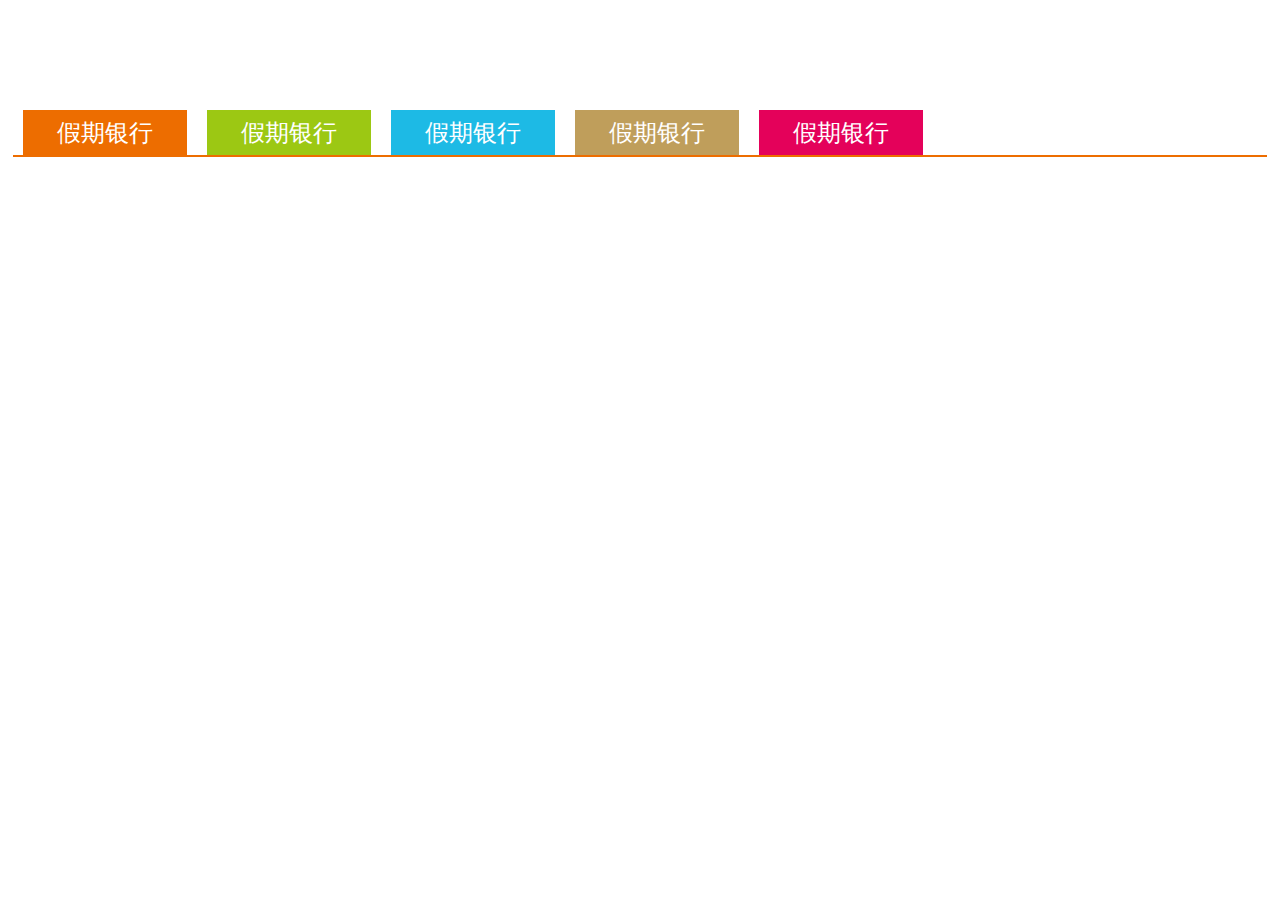
==== fun_train.html @ 05fc46c7 "wdx add" ====
<!DOCTYPE html>
<html>
<head>
    <meta http-equiv="Content-Type" content="text/html; charset=utf-8" />
    <title></title>
    <link rel="stylesheet" href="public/css/style.css">
    <script type="text/javascript" src="public/js/jquery.min.js"></script>
    <script language="javascript">
        $(function(){
            $(".title").parent().mouseenter(function(){
                $(this).animate({marginTop:"40px"},"normal");
            });
            $(".title").parent().mouseleave(function(){
                $(this).animate({marginTop:"105px"},"normal");
            });
        });
    </script>
</head>
<body>
    <div class="panel">
        <!--功能直通车-->
        <div id="fun_train">
            <div id="showbox" class="yellow">
                <div class="title">假期银行</div>
                <div class="content"  class="yellow">查看考勤、假期、调休情况</div>
            </div>

            <div id="showbox" class="green">
                <div class="title">假期银行</div>
                <div class="content"  class="green">查看考勤、假期、调休情况</div>
            </div>

            <div id="showbox" class="blue">
                <div class="title">假期银行</div>
                <div class="content"  class="blue">查看考勤、假期、调休情况</div>
            </div>

            <div id="showbox" class="gray">
                <div class="title">假期银行</div>
                <div class="content"  class="gray">查看考勤、假期、调休情况</div>
            </div>

            <div id="showbox" class="pink">
                <div class="title">假期银行</div>
                <div class="content"  class="pink">查看考勤、假期、调休情况</div>
            </div>

        </div>

    </div>
</body>
</html>
---- public/css/style.css ----
html, body, div, span,table, caption, tbody, tfoot, thead, tr, th, td{margin:0;padding:0;border:0;font-size:100%;font:inherit;vertical-align:baseline}
iframe{overflow: hidden;border: none}
img{border: 0}
div{margin: 0 auto}
a{text-decoration: none}
body{ font-family:"Microsoft Yahei", "微软雅黑", Tahoma, Arial, sans-serif}

/*后台页面样式部分*/
.panel{width:98%;margin:0 auto;padding:5px;height: auto;overflow: hidden}

/*fun_train*/
#fun_train{    width: 100%;    height: 150px;    margin: 0 auto;    border-bottom: 2px solid #ed6d00;    align-items: center;    overflow: hidden;}
#showbox{    float: left;    position: relative;    width: 164px;    height: 107px;    margin: 0 10px;    margin-top:105px;}
#showbox .title{    height: 45px;    font-size: 24px;    line-height: 45px;    text-align: center;    color: #ffffff;}
#showbox .content{    width: 160px;    height: 60px;    background: #ffffff;    font-size: 20px;    text-align: center;}
.line{    height: 2px;    background:#ed6d00 ;}
.yellow{background: #ed6d00;color:#ed6d00;}
.green{background: #9cc813;color:#9cc813;}
.blue{background: #1dbae5;color:#1dbae5;}
.gray{background: #bf9e5b;color:#bf9e5b;}
.pink{background: #e4015a;color:#e4015a;}

/*Lync页面*/
#lync_box{ width:98%;}
#p_box{width: 330px;height: 150px;padding: 0;float: left;}
#p_box .left{width: 135px;height: 135px;float: left;}
#p_box .right{width: 180px;height: 135px;float: left;padding: 5px;}
#p_box .name,#p_box .descrption{ width: 180px;height: 40px; font-size: 18px;line-height: 40px;padding: 0 10px;}
#p_box .name{margin-top: 40px;}
#p_box .descrption{color: #a7a7a7;}

/* examples_body */
.bx_wrap { margin-left: 0px;}
.bx_container{float: left;    overflow: hidden;}
.bx_wrap a.prev {    width: 27px;    height: 150px;    float: left;    line-height: 150px;    outline-style: none;    outline-width: 0;    text-indent: -9999px;    background: url(../image/icon_arrow_left.png) no-repeat left;}
.bx_wrap a.prev:hover {    background: url(../image/icon_arrow_left.png) no-repeat right;}
.bx_wrap a.next {    width: 27px;    height: 150px;    float: right;    line-height: 150px;    outline-style: none;    outline-width: 0;    text-indent: -9999px;    background: url(../image/icon_arrow_right.png) no-repeat right;}
.bx_wrap a.next:hover {    background: url(../image/icon_arrow_right.png) no-repeat left;}

/* 提醒页面*/
.borad{width: 98%;height: 40px;line-height: 40px;padding-left: 15px;margin-top: 10px;color: #ffffff}
.borad a{color: #ffffff}
.borad:hover{background: #fdedee;}
.borad:hover a{color: #ee0000;}

/* 工作流提醒 */
#tab{width: 98%}
#tab .tab_title,#tab .tab_content,#tab .content{width: 100%}
#tab .title{width: 100px;float: left}
#tab .tab_title,#tab .title{height: 45px}
#tab .tab_content,#tab .content{height: 150px;background:#fdedee }
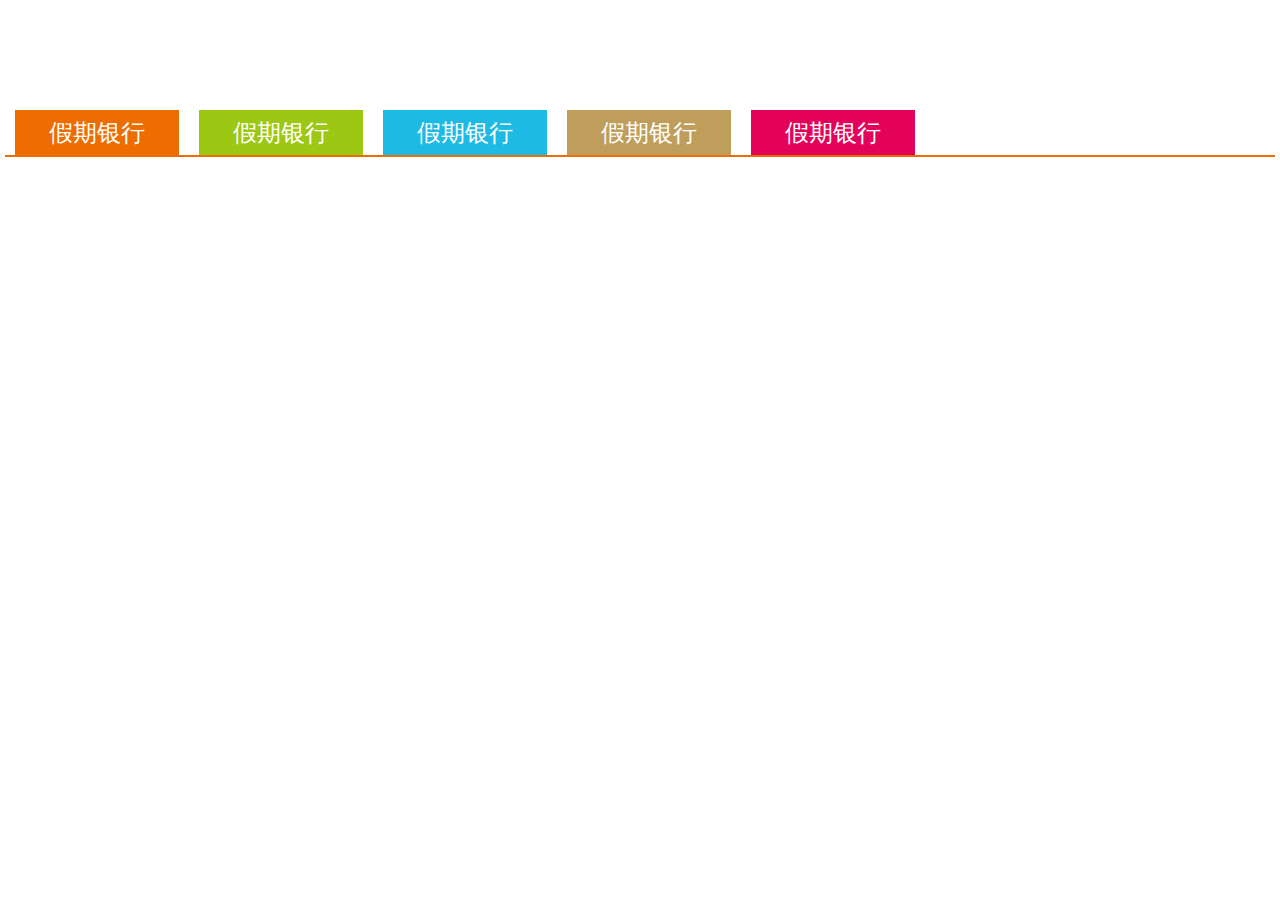
==== commit fe3090ba: "Merge pull request #4 from hbuwdx/master" ====
--- a/fun_train.html
+++ b/fun_train.html
@@ -5,14 +5,31 @@
     <title></title>
     <link rel="stylesheet" href="public/css/style.css">
     <script type="text/javascript" src="public/js/jquery.min.js"></script>
+    <script type="text/javascript" src="public/js/side.js"></script>
     <script language="javascript">
-        $(function(){
+        function refresh(){
             $(".title").parent().mouseenter(function(){
                 $(this).animate({marginTop:"40px"},"normal");
             });
             $(".title").parent().mouseleave(function(){
                 $(this).animate({marginTop:"105px"},"normal");
             });
+        }
+        $(function(){
+            var len=$("div#showbox").length;
+            var marginLeft=$("div#showbox").css("marginLeft");
+            marginLeft = marginLeft.replace("px","");
+            marginLeft = parseInt(marginLeft);
+//            $("#fun_train").width( ($("div#showbox").eq(0).width()+marginLeft * 2 ) * len);
+            //轮播
+            $('#list').bxCarousel({
+                display_num: 5,
+                move: 5,
+                prev_image: 'public/image/icon_arrow_left.png',
+                next_image: 'public/image/icon_arrow_right.png',
+                margin: 20
+            });
+            refresh();
         });
     </script>
 </head>
@@ -20,30 +37,38 @@
     <div class="panel">
         <!--功能直通车-->
         <div id="fun_train">
-            <div id="showbox" class="yellow">
-                <div class="title">假期银行</div>
-                <div class="content"  class="yellow">查看考勤、假期、调休情况</div>
-            </div>
-
-            <div id="showbox" class="green">
-                <div class="title">假期银行</div>
-                <div class="content"  class="green">查看考勤、假期、调休情况</div>
-            </div>
-
-            <div id="showbox" class="blue">
-                <div class="title">假期银行</div>
-                <div class="content"  class="blue">查看考勤、假期、调休情况</div>
-            </div>
-
-            <div id="showbox" class="gray">
-                <div class="title">假期银行</div>
-                <div class="content"  class="gray">查看考勤、假期、调休情况</div>
-            </div>
-
-            <div id="showbox" class="pink">
-                <div class="title">假期银行</div>
-                <div class="content"  class="pink">查看考勤、假期、调休情况</div>
-            </div>
+            <ul id="list">
+                <li>
+                    <div id="showbox" class="yellow">
+                        <div class="title">假期银行</div>
+                        <div class="content"  class="yellow">查看考勤、假期、调休情况</div>
+                    </div>
+                </li>
+                <li>
+                    <div id="showbox" class="green">
+                        <div class="title">假期银行</div>
+                        <div class="content"  class="green">查看考勤、假期、调休情况</div>
+                    </div>
+                </li>
+                <li>
+                    <div id="showbox" class="blue">
+                        <div class="title">假期银行</div>
+                        <div class="content"  class="blue">查看考勤、假期、调休情况</div>
+                    </div>
+                </li>
+                <li>
+                    <div id="showbox" class="gray">
+                        <div class="title">假期银行</div>
+                        <div class="content"  class="gray">查看考勤、假期、调休情况</div>
+                    </div>
+                </li>
+                <li>
+                    <div id="showbox" class="pink">
+                        <div class="title">假期银行</div>
+                        <div class="content"  class="pink">查看考勤、假期、调休情况</div>
+                    </div>
+                </li>
+            </ul>
 
         </div>
 
--- a/public/css/style.css
+++ b/public/css/style.css
@@ -1,15 +1,16 @@
 html, body, div, span,table, caption, tbody, tfoot, thead, tr, th, td{margin:0;padding:0;border:0;font-size:100%;font:inherit;vertical-align:baseline}
-iframe{overflow: hidden;border: none}
 img{border: 0}
 div{margin: 0 auto}
 a{text-decoration: none}
-body{ font-family:"Microsoft Yahei", "微软雅黑", Tahoma, Arial, sans-serif}
+ul li{list-style-position: none;list-style-type: none;list-style: none;margin: 0}
+body{padding:5px;font-family:"Microsoft Yahei", "微软雅黑", Tahoma, Arial, sans-serif}
 
 /*后台页面样式部分*/
-.panel{width:98%;margin:0 auto;padding:5px;height: auto;overflow: hidden}
+.panel{width:100%;margin:0 auto;height: auto;overflow: hidden}
 
 /*fun_train*/
-#fun_train{    width: 100%;    height: 150px;    margin: 0 auto;    border-bottom: 2px solid #ed6d00;    align-items: center;    overflow: hidden;}
+#fun_train{    width: 100%;    height: 150px;  position:relative;  margin: 0 auto;    border-bottom: 2px solid #ed6d00;   text-align: center;  overflow: hidden;}
+#fun_train ul{margin: 0;padding: 0}
 #showbox{    float: left;    position: relative;    width: 164px;    height: 107px;    margin: 0 10px;    margin-top:105px;}
 #showbox .title{    height: 45px;    font-size: 24px;    line-height: 45px;    text-align: center;    color: #ffffff;}
 #showbox .content{    width: 160px;    height: 60px;    background: #ffffff;    font-size: 20px;    text-align: center;}
@@ -31,7 +32,7 @@
 
 /* examples_body */
 .bx_wrap { margin-left: 0px;}
-.bx_container{float: left;    overflow: hidden;}
+.bx_container{overflow: hidden;}
 .bx_wrap a.prev {    width: 27px;    height: 150px;    float: left;    line-height: 150px;    outline-style: none;    outline-width: 0;    text-indent: -9999px;    background: url(../image/icon_arrow_left.png) no-repeat left;}
 .bx_wrap a.prev:hover {    background: url(../image/icon_arrow_left.png) no-repeat right;}
 .bx_wrap a.next {    width: 27px;    height: 150px;    float: right;    line-height: 150px;    outline-style: none;    outline-width: 0;    text-indent: -9999px;    background: url(../image/icon_arrow_right.png) no-repeat right;}
@@ -44,8 +45,30 @@
 .borad:hover a{color: #ee0000;}
 
 /* 工作流提醒 */
-#tab{width: 98%}
+#tab{width: 100%;margin: 0;}
 #tab .tab_title,#tab .tab_content,#tab .content{width: 100%}
-#tab .title{width: 100px;float: left}
-#tab .tab_title,#tab .title{height: 45px}
-#tab .tab_content,#tab .content{height: 150px;background:#fdedee }+#tab .title{width: 100px;float: left;}
+#tab .tab_title,#tab .title{height: 35px;line-height: 45px;margin-left: 1px}
+#tab .tab_content,#tab .content{padding:10px;height: 150px;text-align: center}
+#tab .part{width: 100px;margin:0 10px;display: inline-block;text-align: center}
+#tab .part{*display: inline}
+#tab .num{font-size:55px;}
+#tab .more{margin:10px 0;width: 60px;height: 30px;text-align:center;line-height: 30px;float: right;color:#ffffff;background: #9cc813}
+.bg_color{background:#fdedee;}
+.font_yellow{color:#ed6d00;}
+.font_green{color:#9cc813;}
+.font_blue{color:#1dbae5;}
+.font_gray{color:#bf9e5b;}
+.font_pink{color:#e4015a;}
+
+/*圆角CSS*/
+.b1,.b2,.b3,.b4,.b{display:block;overflow:hidden;}
+.b1{height:2px;}
+.b2,.b3,.b4{height:1px;}
+.b2,.b3,.b4,.b{border-left:1px solid #bfbfbf;border-right:1px solid #bfbfbf;}
+.b1{margin:0 5px;background:#1dbae5;}
+.b2{margin:0 3px;}
+.b3{margin:0 2px;}
+.b4{margin:0 1px;}
+.d1{}
+.k {height:31px;line-height: 31px;text-align: center;}
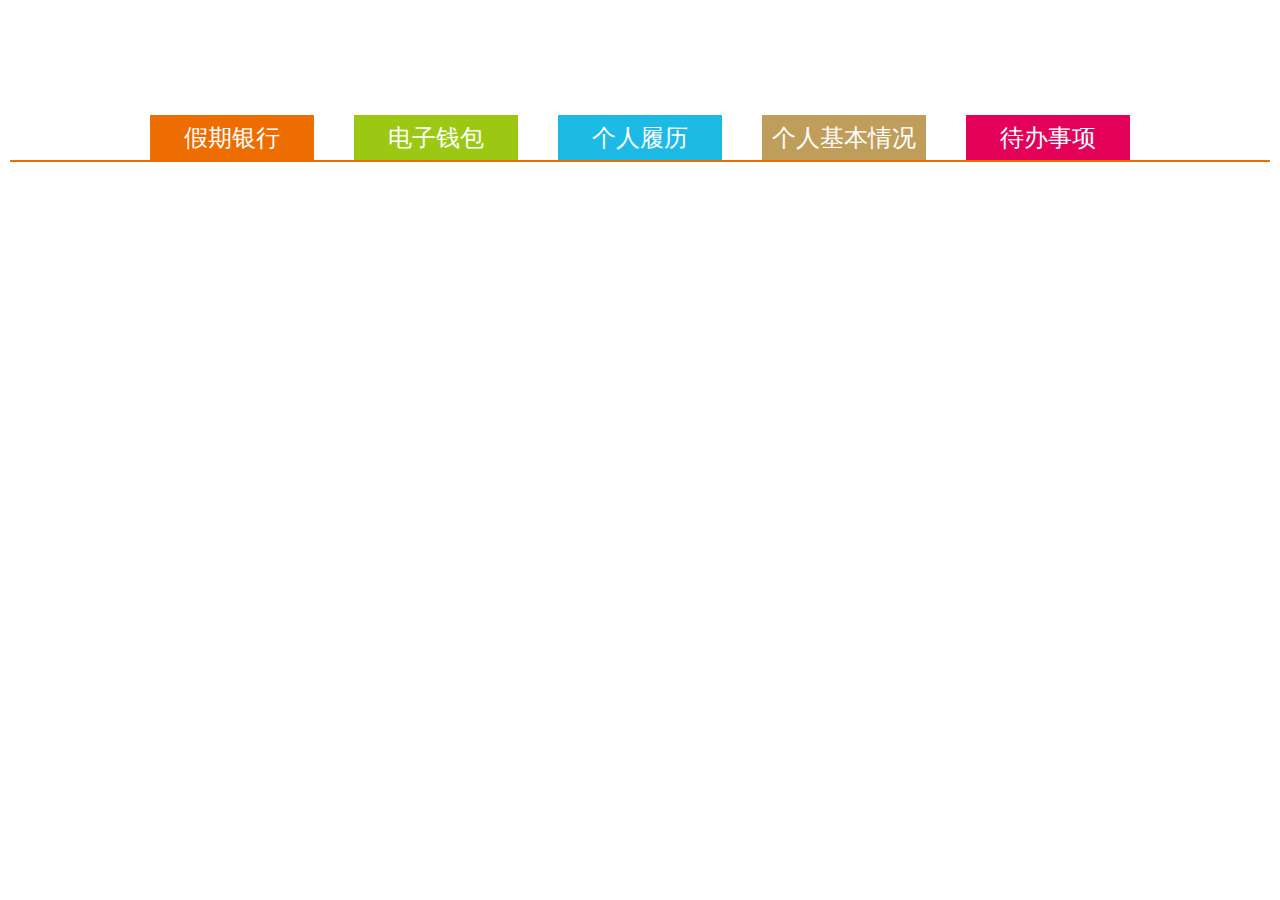
==== commit 49e88f7a: "周六提交" ====
--- a/fun_train.html
+++ b/fun_train.html
@@ -4,32 +4,30 @@
     <meta http-equiv="Content-Type" content="text/html; charset=utf-8" />
     <title></title>
     <link rel="stylesheet" href="public/css/style.css">
-    <script type="text/javascript" src="public/js/jquery.min.js"></script>
+    <script type="text/javascript" src="public/js/jquery.1.8.2.js"></script>
     <script type="text/javascript" src="public/js/side.js"></script>
     <script language="javascript">
-        function refresh(){
-            $(".title").parent().mouseenter(function(){
-                $(this).animate({marginTop:"40px"},"normal");
-            });
-            $(".title").parent().mouseleave(function(){
-                $(this).animate({marginTop:"105px"},"normal");
-            });
-        }
         $(function(){
             var len=$("div#showbox").length;
             var marginLeft=$("div#showbox").css("marginLeft");
             marginLeft = marginLeft.replace("px","");
             marginLeft = parseInt(marginLeft);
-//            $("#fun_train").width( ($("div#showbox").eq(0).width()+marginLeft * 2 ) * len);
             //轮播
             $('#list').bxCarousel({
-                display_num: 5,
-                move: 5,
-                prev_image: 'public/image/icon_arrow_left.png',
-                next_image: 'public/image/icon_arrow_right.png',
-                margin: 20
+                display_num: 5, //显示个数
+                move: 5,   //每一次滚动几个
+                margin: 20   //每快之间间隔
             });
-            refresh();
+            //绑定组件
+            $("#showbox").live("hover",function(e){
+               if(e.type == "mouseenter"){
+                   $(this).animate({marginTop:"40px"},"normal");
+                   return false;
+               }else if(e.type == "mouseleave"){
+                   $(this).animate({marginTop:"105px"},"normal");
+                   return false;
+               }
+            });
         });
     </script>
 </head>
@@ -41,30 +39,33 @@
                 <li>
                     <div id="showbox" class="yellow">
                         <div class="title">假期银行</div>
-                        <div class="content"  class="yellow">查看考勤、假期、调休情况</div>
+                        <div class="content"  class="yellow">
+                            <a href="http://baidu.com">连接一</a><br />
+                            <a href="#">连接二</a><br />
+                        </div>
                     </div>
                 </li>
                 <li>
                     <div id="showbox" class="green">
-                        <div class="title">假期银行</div>
+                        <div class="title">电子钱包</div>
                         <div class="content"  class="green">查看考勤、假期、调休情况</div>
                     </div>
                 </li>
                 <li>
                     <div id="showbox" class="blue">
-                        <div class="title">假期银行</div>
+                        <div class="title">个人履历</div>
                         <div class="content"  class="blue">查看考勤、假期、调休情况</div>
                     </div>
                 </li>
                 <li>
                     <div id="showbox" class="gray">
-                        <div class="title">假期银行</div>
+                        <div class="title">个人基本情况</div>
                         <div class="content"  class="gray">查看考勤、假期、调休情况</div>
                     </div>
                 </li>
                 <li>
                     <div id="showbox" class="pink">
-                        <div class="title">假期银行</div>
+                        <div class="title">待办事项</div>
                         <div class="content"  class="pink">查看考勤、假期、调休情况</div>
                     </div>
                 </li>
--- a/public/css/style.css
+++ b/public/css/style.css
@@ -3,7 +3,7 @@
 div{margin: 0 auto}
 a{text-decoration: none}
 ul li{list-style-position: none;list-style-type: none;list-style: none;margin: 0}
-body{padding:5px;font-family:"Microsoft Yahei", "微软雅黑", Tahoma, Arial, sans-serif}
+body{padding:10px;font-family:"Microsoft Yahei", "微软雅黑", Tahoma, Arial, sans-serif}
 
 /*后台页面样式部分*/
 .panel{width:100%;margin:0 auto;height: auto;overflow: hidden}
@@ -16,26 +16,34 @@
 #showbox .content{    width: 160px;    height: 60px;    background: #ffffff;    font-size: 20px;    text-align: center;}
 .line{    height: 2px;    background:#ed6d00 ;}
 .yellow{background: #ed6d00;color:#ed6d00;}
+.yellow a{color:#ed6d00;}
 .green{background: #9cc813;color:#9cc813;}
+.green a{color:#9cc813;}
 .blue{background: #1dbae5;color:#1dbae5;}
+.blue a{color:#1dbae5;}
 .gray{background: #bf9e5b;color:#bf9e5b;}
+.gray a{color:#bf9e5b;}
 .pink{background: #e4015a;color:#e4015a;}
+.pink a{color:#e4015a;}
 
 /*Lync页面*/
 #lync_box{ width:98%;}
-#p_box{width: 330px;height: 150px;padding: 0;float: left;}
+#lync_box ul{margin: 0;padding: 0}
+#p_box{width: 310px;height: 150px;padding: 0;float: left; margin-left: 10px;margin-top: 20px}
 #p_box .left{width: 135px;height: 135px;float: left;}
-#p_box .right{width: 180px;height: 135px;float: left;padding: 5px;}
-#p_box .name,#p_box .descrption{ width: 180px;height: 40px; font-size: 18px;line-height: 40px;padding: 0 10px;}
+#p_box .right{width: 165px;height: 135px;float: left;padding: 5px;}
+#p_box .name,#p_box .descrption{ width: 180px;height: 40px; font-size: 19px;line-height: 40px;padding: 0 10px;}
 #p_box .name{margin-top: 40px;}
+#p_box .name a{color: #000000}
 #p_box .descrption{color: #a7a7a7;}
+#p_box .descrption a{color: #a7a7a7;}
 
 /* examples_body */
 .bx_wrap { margin-left: 0px;}
 .bx_container{overflow: hidden;}
-.bx_wrap a.prev {    width: 27px;    height: 150px;    float: left;    line-height: 150px;    outline-style: none;    outline-width: 0;    text-indent: -9999px;    background: url(../image/icon_arrow_left.png) no-repeat left;}
-.bx_wrap a.prev:hover {    background: url(../image/icon_arrow_left.png) no-repeat right;}
-.bx_wrap a.next {    width: 27px;    height: 150px;    float: right;    line-height: 150px;    outline-style: none;    outline-width: 0;    text-indent: -9999px;    background: url(../image/icon_arrow_right.png) no-repeat right;}
+.bx_wrap a.prev { opacity:0; width: 27px;    height: 150px;    float: left;    line-height: 150px;    outline-style: none;    outline-width: 0;    text-indent: -9999px;    background: url(../image/icon_arrow_left.png) no-repeat left;}
+.bx_wrap a.prev:hover { background: url(../image/icon_arrow_left.png) no-repeat left;}
+.bx_wrap a.next { opacity:0;width: 27px;    height: 150px;    float: right;    line-height: 150px;    outline-style: none;    outline-width: 0;    text-indent: -9999px;    background: url(../image/icon_arrow_right.png) no-repeat left;}
 .bx_wrap a.next:hover {    background: url(../image/icon_arrow_right.png) no-repeat left;}
 
 /* 提醒页面*/
@@ -47,19 +55,27 @@
 /* 工作流提醒 */
 #tab{width: 100%;margin: 0;}
 #tab .tab_title,#tab .tab_content,#tab .content{width: 100%}
-#tab .title{width: 100px;float: left;}
-#tab .tab_title,#tab .title{height: 35px;line-height: 45px;margin-left: 1px}
-#tab .tab_content,#tab .content{padding:10px;height: 150px;text-align: center}
-#tab .part{width: 100px;margin:0 10px;display: inline-block;text-align: center}
-#tab .part{*display: inline}
-#tab .num{font-size:55px;}
-#tab .more{margin:10px 0;width: 60px;height: 30px;text-align:center;line-height: 30px;float: right;color:#ffffff;background: #9cc813}
+#tab .title{width: 115px;float: left;}
+#tab .tab_title,#tab .title{height: 40px;margin-left: 1px}
+#tab .tab_content,#tab .content{padding:0px;height: 180px;text-align: center}
+#tab .content .part{position:relative;width: 190px;margin:10px;display:inline-block;text-align: center}
+#tab .content .part{*display: inline}
+#tab .content .num{font-size:72px;}
+#tab .content .text{font-size:24px;}
+#tab .content .text a{color: #000000}
+#tab .more{margin:5px 0;width: 65px;height: 30px;text-align:center;line-height: 30px;float: right;color:#ffffff;background: #9cc813}
+#tab .more a{color: #ffffff}
 .bg_color{background:#fdedee;}
 .font_yellow{color:#ed6d00;}
+.font_yellow a{color:#ed6d00;}
 .font_green{color:#9cc813;}
+.font_green a{color:#9cc813;}
 .font_blue{color:#1dbae5;}
+.font_blue a{color:#1dbae5;}
 .font_gray{color:#bf9e5b;}
+.font_gray a{color:#bf9e5b;}
 .font_pink{color:#e4015a;}
+.font_pink a{color:#e4015a;}
 
 /*圆角CSS*/
 .b1,.b2,.b3,.b4,.b{display:block;overflow:hidden;}
@@ -71,4 +87,4 @@
 .b3{margin:0 2px;}
 .b4{margin:0 1px;}
 .d1{}
-.k {height:31px;line-height: 31px;text-align: center;}
+.k {height:35px;line-height: 35px;text-align: center;font-size: 19px}
